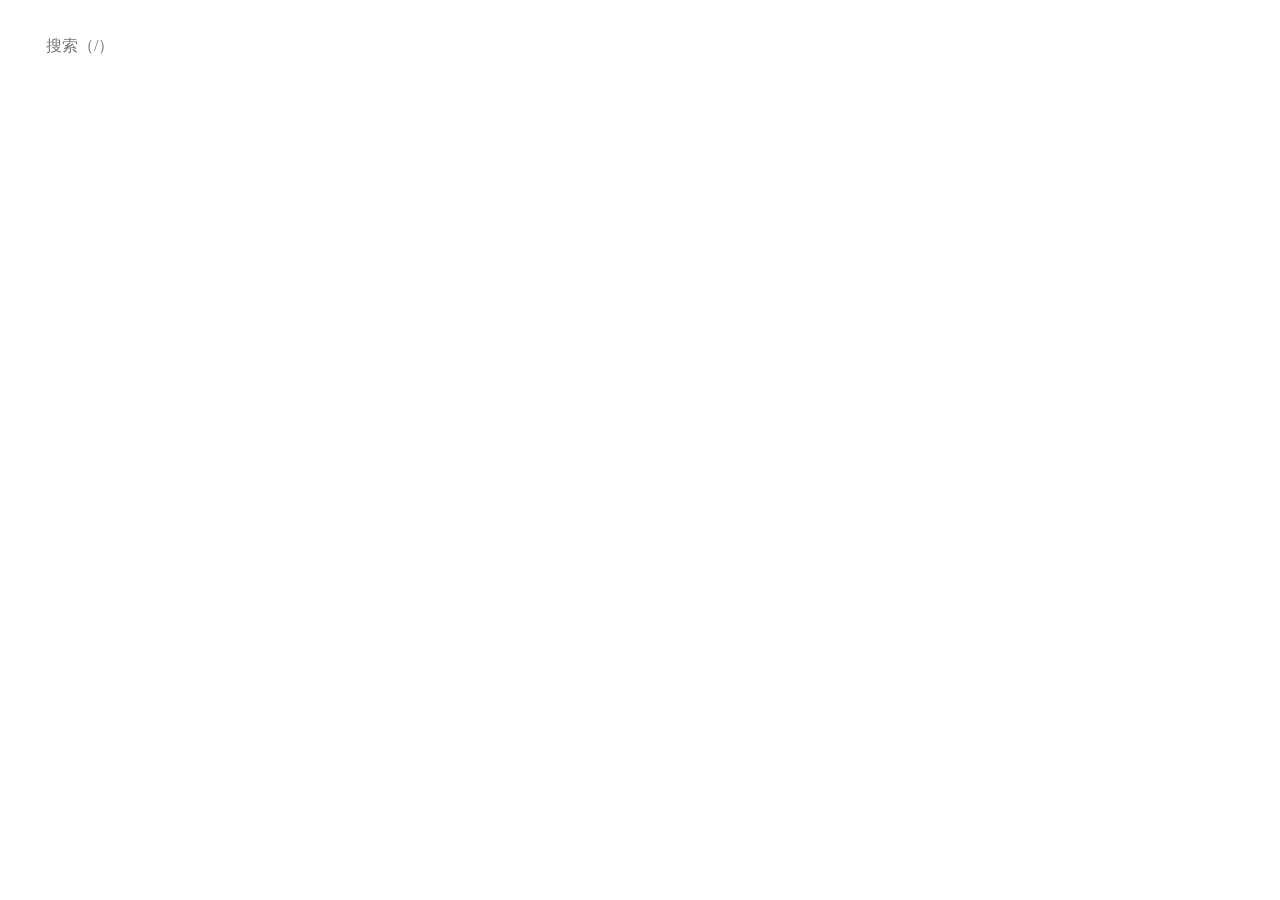
==== extension/newtab/index.html @ 35f133b2 "feat: Chrome extension with frozen snapshot and history import The ranking core needs a real data so" ====
<!doctype html>
<html lang="zh-Hans">
<head>
<meta charset="utf-8" />
<meta name="viewport" content="width=device-width, initial-scale=1" />
<title>tidetab</title>
<link rel="stylesheet" href="../lib/tokens.css" />
<style>
  * { box-sizing: border-box; }
  html, body { margin: 0; min-height: 100%; }
  body { padding: 28px 32px; }
  .top { display: flex; gap: 16px; align-items: center; margin-bottom: 18px; }
  .search { flex: 0 1 420px; padding: 9px 14px; border: 1px solid var(--border); border-radius: var(--radius);
    background: var(--surface); color: var(--text); font: inherit; outline: none; }
  .search:focus { border-color: var(--accent); }
  .chips { display: flex; flex-wrap: wrap; gap: 6px; flex: 1; }
  .chip { display: inline-flex; align-items: center; gap: 6px; height: 28px; padding: 0 10px;
    border: 1px solid var(--border); border-radius: 14px; background: var(--surface);
    color: var(--text); text-decoration: none; font-size: 12px; white-space: nowrap; }
  .chip:hover { border-color: var(--c); }
  .chip i { width: 7px; height: 7px; border-radius: 50%; background: var(--c); }
  .chip.down { color: var(--muted); }
  .cols { display: grid; grid-template-columns: repeat(3, minmax(0, 1fr)); background: var(--surface);
    border: 1px solid var(--border); border-radius: var(--radius); }
  .col { padding: 12px 0 8px; border-left: 1px solid var(--border); }
  .col:first-child { border-left: 0; }
  .col h2 { margin: 0 14px 8px; font-size: 12px; font-weight: 600; color: var(--c); display: flex; justify-content: space-between; }
  .col h2 span:last-child { color: var(--faint); font-weight: 400; }
  .col ul, .results { margin: 0; padding: 0; list-style: none; }
  .results { margin: 0 0 18px; padding: 6px 0; background: var(--surface); border: 1px solid var(--border); border-radius: var(--radius); }
  .results:empty { display: none; }
  li a { display: flex; align-items: center; gap: 8px; height: var(--row); padding: 0 14px;
    color: var(--text); text-decoration: none; white-space: nowrap; }
  li a:hover { background: color-mix(in srgb, var(--c) 10%, transparent); }
  li a.down { color: var(--muted); }
  .t { overflow: hidden; text-overflow: ellipsis; flex: 1; }
  .k { font: 11px var(--mono); color: var(--faint); flex: none; }
  .up { color: var(--up); font-size: 10px; flex: none; width: 10px; }
  .empty { color: var(--muted); }
  @media (max-width: 900px) { .cols { grid-template-columns: repeat(2, minmax(0, 1fr)); } }
</style>
</head>
<body>
<div class="top">
  <input class="search" placeholder="搜索（/）" autocomplete="off" />
  <nav class="chips"></nav>
</div>
<ul class="results"></ul>
<div class="cols"></div>
<script type="module" src="newtab.js"></script>
</body>
</html>
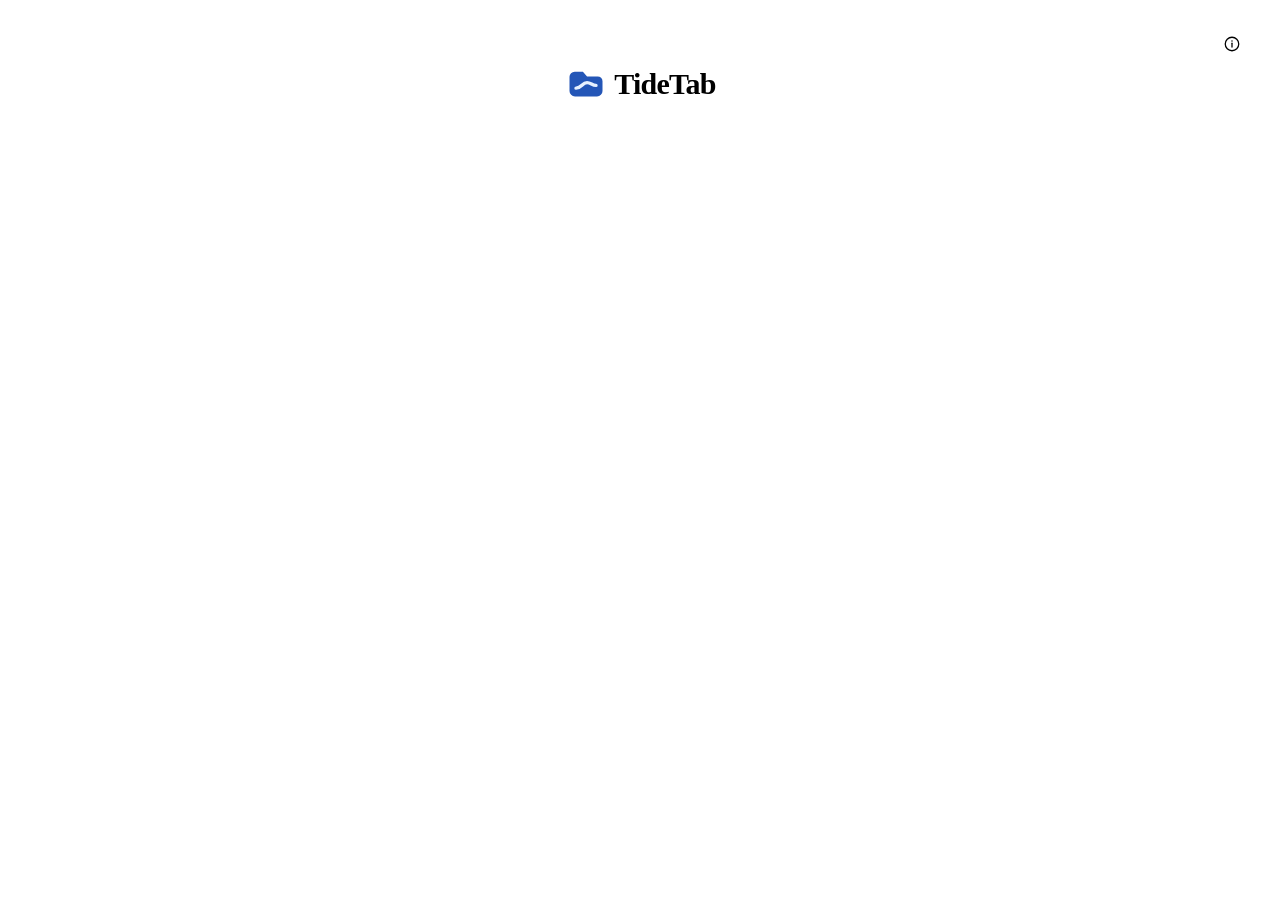
==== commit 0fb6d703: "Prepare TideTab for its first store release" ====
--- a/extension/newtab/index.html
+++ b/extension/newtab/index.html
@@ -1,25 +1,22 @@
 <!doctype html>
-<html lang="zh-Hans">
+<html lang="en">
 <head>
 <meta charset="utf-8" />
 <meta name="viewport" content="width=device-width, initial-scale=1" />
-<title>tidetab</title>
+<title>TideTab</title>
+<link rel="icon" type="image/svg+xml" href="../icons/tab.svg" />
 <link rel="stylesheet" href="../lib/tokens.css" />
 <style>
   * { box-sizing: border-box; }
   html, body { margin: 0; min-height: 100%; }
   body { padding: 28px 32px; }
-  .top { display: flex; gap: 16px; align-items: center; margin-bottom: 18px; }
-  .search { flex: 0 1 420px; padding: 9px 14px; border: 1px solid var(--border); border-radius: var(--radius);
+  header { position: relative; padding-top: 34px; }
+  .brand { display: flex; align-items: center; justify-content: center; gap: 6px; margin: 0 0 16px;
+    font-size: clamp(23px, 6vw, 30px); letter-spacing: -0.025em; }
+  .top { display: flex; margin-bottom: 18px; }
+  .search { flex: 1; width: 100%; padding: 9px 14px; border: 1px solid var(--border); border-radius: var(--radius);
     background: var(--surface); color: var(--text); font: inherit; outline: none; }
   .search:focus { border-color: var(--accent); }
-  .chips { display: flex; flex-wrap: wrap; gap: 6px; flex: 1; }
-  .chip { display: inline-flex; align-items: center; gap: 6px; height: 28px; padding: 0 10px;
-    border: 1px solid var(--border); border-radius: 14px; background: var(--surface);
-    color: var(--text); text-decoration: none; font-size: 12px; white-space: nowrap; }
-  .chip:hover { border-color: var(--c); }
-  .chip i { width: 7px; height: 7px; border-radius: 50%; background: var(--c); }
-  .chip.down { color: var(--muted); }
   .cols { display: grid; grid-template-columns: repeat(3, minmax(0, 1fr)); background: var(--surface);
     border: 1px solid var(--border); border-radius: var(--radius); }
   .col { padding: 12px 0 8px; border-left: 1px solid var(--border); }
@@ -37,16 +34,36 @@
   .k { font: 11px var(--mono); color: var(--faint); flex: none; }
   .up { color: var(--up); font-size: 10px; flex: none; width: 10px; }
   .empty { color: var(--muted); }
+  .privacy { position: absolute; inset-block-start: 0; inset-inline-end: 0; }
+  .privacy summary { display: grid; place-items: center; width: 32px; height: 32px; border-radius: 7px;
+    list-style: none; cursor: pointer; color: color-mix(in srgb, var(--muted) 80%, var(--text)); }
+  .privacy summary::-webkit-details-marker { display: none; }
+  .privacy summary:hover, .privacy[open] summary { background: var(--surface); color: var(--text); }
+  .privacy summary:focus-visible { outline: 2px solid var(--accent); outline-offset: 2px; }
+  .privacy p { position: absolute; z-index: 1; inset-inline-end: 0; inset-block-start: 100%;
+    width: min(245px, calc(100vi - 64px)); margin: 5px 0 0; padding: 10px 12px;
+    background: var(--surface); border: 1px solid var(--border); border-radius: var(--radius); }
   @media (max-width: 900px) { .cols { grid-template-columns: repeat(2, minmax(0, 1fr)); } }
 </style>
 </head>
 <body>
-<div class="top">
-  <input class="search" placeholder="搜索（/）" autocomplete="off" />
-  <nav class="chips"></nav>
-</div>
+<header>
+  <h1 class="brand"><img src="../icons/tab.svg" width="44" height="44" alt="" />TideTab</h1>
+  <details class="privacy">
+    <summary>
+      <svg aria-hidden="true" width="18" height="18" viewBox="0 0 24 24" fill="none" stroke="currentColor" stroke-width="1.7" stroke-linecap="round">
+        <circle cx="12" cy="12" r="9" /><path d="M12 11v5" /><circle cx="12" cy="8" r="1" fill="currentColor" stroke="none" />
+      </svg>
+    </summary>
+    <p></p>
+  </details>
+  <div class="top">
+    <input class="search" autocomplete="off" />
+  </div>
+</header>
 <ul class="results"></ul>
 <div class="cols"></div>
+<script src="privacy.js"></script>
 <script type="module" src="newtab.js"></script>
 </body>
 </html>
